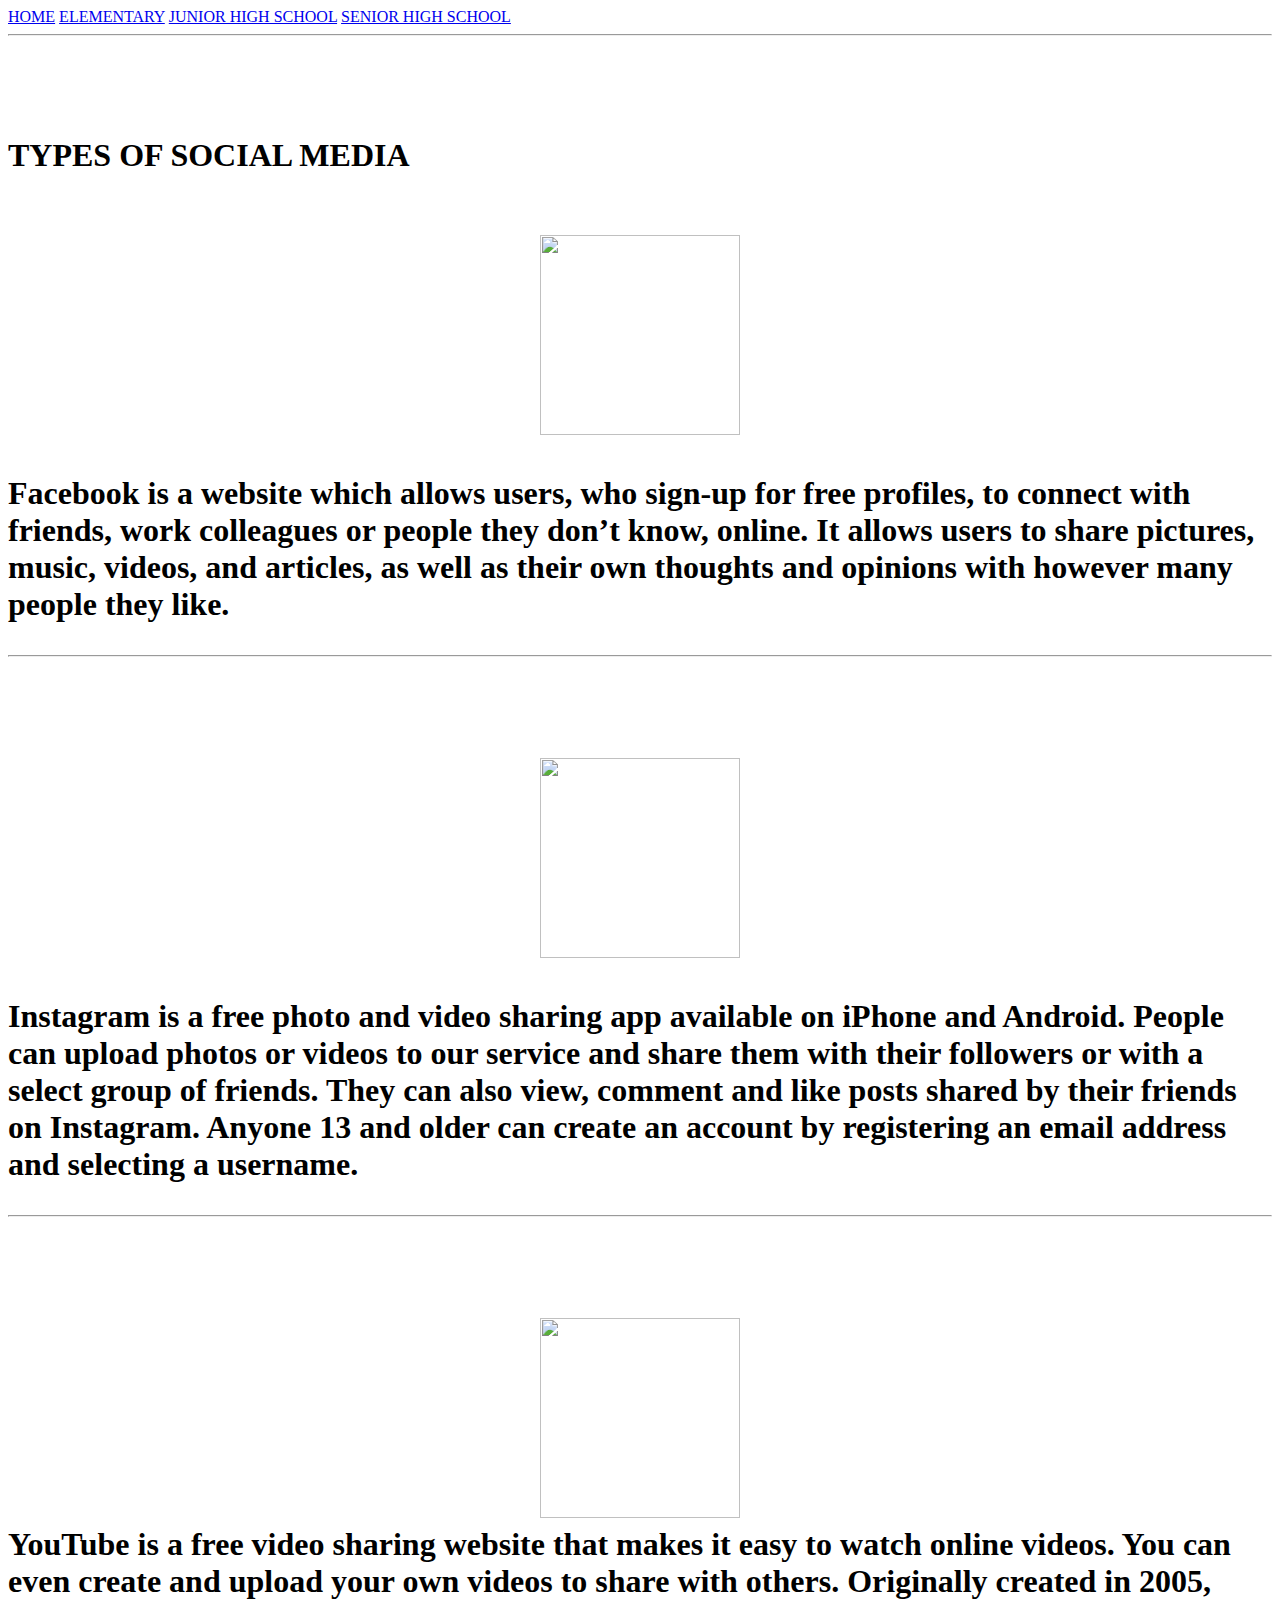
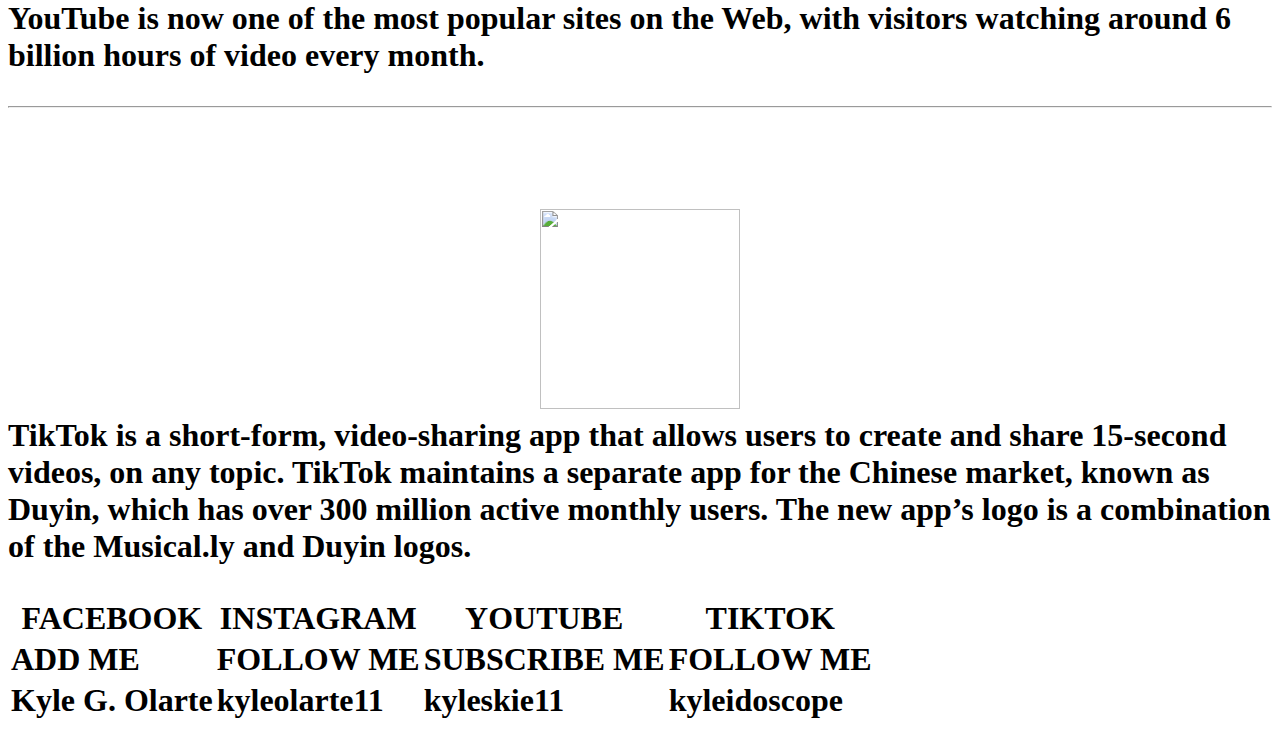
==== index.html @ 46813337 "Add files via upload" ====
<!DOCTYPE html>
<html>
<head>
	<meta charset="utf-8">
	<meta name="viewport" content="width=device-width, initial-scale=1">
	<link rel="stylesheet" type="text/css" href="MidtermStylesheet.css">
	<link rel="icon" type="logo/icon" href="imijis/favicon.ico">
	<title>Web| Home</title>
</head>
<body>
	<div class="topnav">		
		<a class="active" href="Index.html">HOME</a>
		<a href="Elementary.html">ELEMENTARY</a>
		<a href="Highschool.html">JUNIOR HIGH SCHOOL</a>
		<a href="SHS.html">SENIOR HIGH SCHOOL</a>
	</div>

<hr>

<br>

<br>

<br>

<br>
		<h1>TYPES OF SOCIAL MEDIA</h1>
	
        &nbsp &nbsp 
        <h1>
        <a href="https://www.google.com/search?q=instagram%20logo%20marijuana&tbm=isch&tbs=rimg:CZc8R4rLZdkNYYOseYIdHcwJ8AEAsgIOCgIIABAAOgQIABAAQAE&rlz=1C1GCEU_enPH1028PH1028&hl=en-US&sa=X&ved=0CBsQuIIBahcKEwjQ3s_c1PL6AhUAAAAAHQAAAAAQEA&biw=1263&bih=849#imgrc=C99iaTc_-uqlYM">
        <center>
        <img src="https://i.pinimg.com/236x/bb/4b/22/bb4b221f72e1ce58f6b062ec73f9024a.jpg" height="200" width="200">
        
        </center>
    <p> 
        </a>
         Facebook is a website which allows users, who sign-up for free profiles, to connect with friends, work colleagues or people they don’t know, online. It allows users to share pictures, music, videos, and articles, as well as their own thoughts and opinions with however many people they like.

         <!-- Facebook is a website which allows users, who sign-up for free profiles, to connect with friends, work colleagues or people they don’t know, online. It allows users to share pictures, music, videos, and articles, as well as their own thoughts and opinions with however many people they like. -->
    </p>

   
    
    <hr>
    <p>
         &nbsp &nbsp
         <a href="https://www.google.com/search?q=instagram%20logo%20marijuana&tbm=isch&tbs=rimg:CZc8R4rLZdkNYYOseYIdHcwJ8AEAsgIOCgIIABAAOgQIABAAQAE&rlz=1C1GCEU_enPH1028PH1028&hl=en-US&sa=X&ved=0CBsQuIIBahcKEwjQ3s_c1PL6AhUAAAAAHQAAAAAQEA&biw=1263&bih=849#imgrc=NCtbM234zzLM0M">
         <center>
         <img src="https://i.pinimg.com/originals/c8/a7/36/c8a73644612f613c732b1d77a5faab6f.png" height="200" width="200"></center>
         
    <p>
         </a>
         Instagram is a free photo and video sharing app available on iPhone and Android. People can upload photos or videos to our service and share them with their followers or with a select group of friends. They can also view, comment and like posts shared by their friends on Instagram. Anyone 13 and older can create an account by registering an email address and selecting a username.

           <!-- Instagram is a free photo and video sharing app available on iPhone and Android. People can upload photos or videos to our service and share them with their followers or with a select group of friends. They can also view, comment and like posts shared by their friends on Instagram. Anyone 13 and older can create an account by registering an email address and selecting a username. -->
    </p>

    <hr>
    <p>
         &nbsp &nbsp
         <a href="https://www.google.com/search?q=instagram%20logo%20marijuana&tbm=isch&tbs=rimg:CZc8R4rLZdkNYYOseYIdHcwJ8AEAsgIOCgIIABAAOgQIABAAQAE&rlz=1C1GCEU_enPH1028PH1028&hl=en-US&sa=X&ved=0CBsQuIIBahcKEwjQ3s_c1PL6AhUAAAAAHQAAAAAQEA&biw=1263&bih=849#imgrc=NCtbM234zzLM0M&imgdii=rRn7WrDkx-UgQM">
         <center>
         <img src="https://i.pinimg.com/originals/dd/cd/20/ddcd20e1eac049728ffe500230154c24.png" height="200" width="200">
         </center>
         
         </a>
         YouTube is a free video sharing website that makes it easy to watch online videos. You can even create and upload your own videos to share with others. Originally created in 2005, YouTube is now one of the most popular sites on the Web, with visitors watching around 6 billion hours of video every month.

          <!-- YouTube is a free video sharing website that makes it easy to watch online videos. You can even create and upload your own videos to share with others. Originally created in 2005, YouTube is now one of the most popular sites on the Web, with visitors watching around 6 billion hours of video every month. -->
    </p>

    <hr>
    <p>
            &nbsp &nbsp 
            <a href="https://www.google.com/search?q=instagram%20logo%20marijuana&tbm=isch&tbs=rimg:CZc8R4rLZdkNYYOseYIdHcwJ8AEAsgIOCgIIABAAOgQIABAAQAE&rlz=1C1GCEU_enPH1028PH1028&hl=en-US&sa=X&ved=0CBsQuIIBahcKEwjQ3s_c1PL6AhUAAAAAHQAAAAAQEA&biw=1263&bih=849#imgrc=rRn7WrDkx-UgQM&imgdii=N46c1-aedlE6lM"><center>
            <img src="https://i.pinimg.com/originals/60/e6/48/60e648b40c07b2d7860a15633d5d999e.png" height="200" width="200">
            </center>
            
            </a>
            TikTok is a short-form, video-sharing app that allows users to create and share 15-second videos, on any topic. TikTok maintains a separate app for the Chinese market, known as Duyin, which has over 300 million active monthly users. The new app’s logo is a combination of the Musical.ly and Duyin logos.

         <!--  TikTok is a short-form, video-sharing app that allows users to create and share 15-second videos, on any topic.
          TikTok maintains a separate app for the Chinese market, known as Duyin, which has over 300 million active monthly users. The new app’s logo is a combination of the Musical.ly and Duyin logos. -->


    </p>
            
 <table>
  <tr>
    <th>FACEBOOK</th>
    <th>INSTAGRAM</th>
    <th>YOUTUBE</th>
    <th>TIKTOK</th>
    
    
  </tr>
  <tr>
    <td>ADD ME</td>
    <td>FOLLOW ME</td>
    <td>SUBSCRIBE ME</td>
    <td>FOLLOW ME</td>
    
  </tr>
  <tr>
    <td>Kyle G. Olarte</td>
    <td>kyleolarte11</td>
    <td>kyleskie11</td>
    <td>kyleidoscope</td>
    
    
   
    

</table>

<body>
		
</body>
</html>
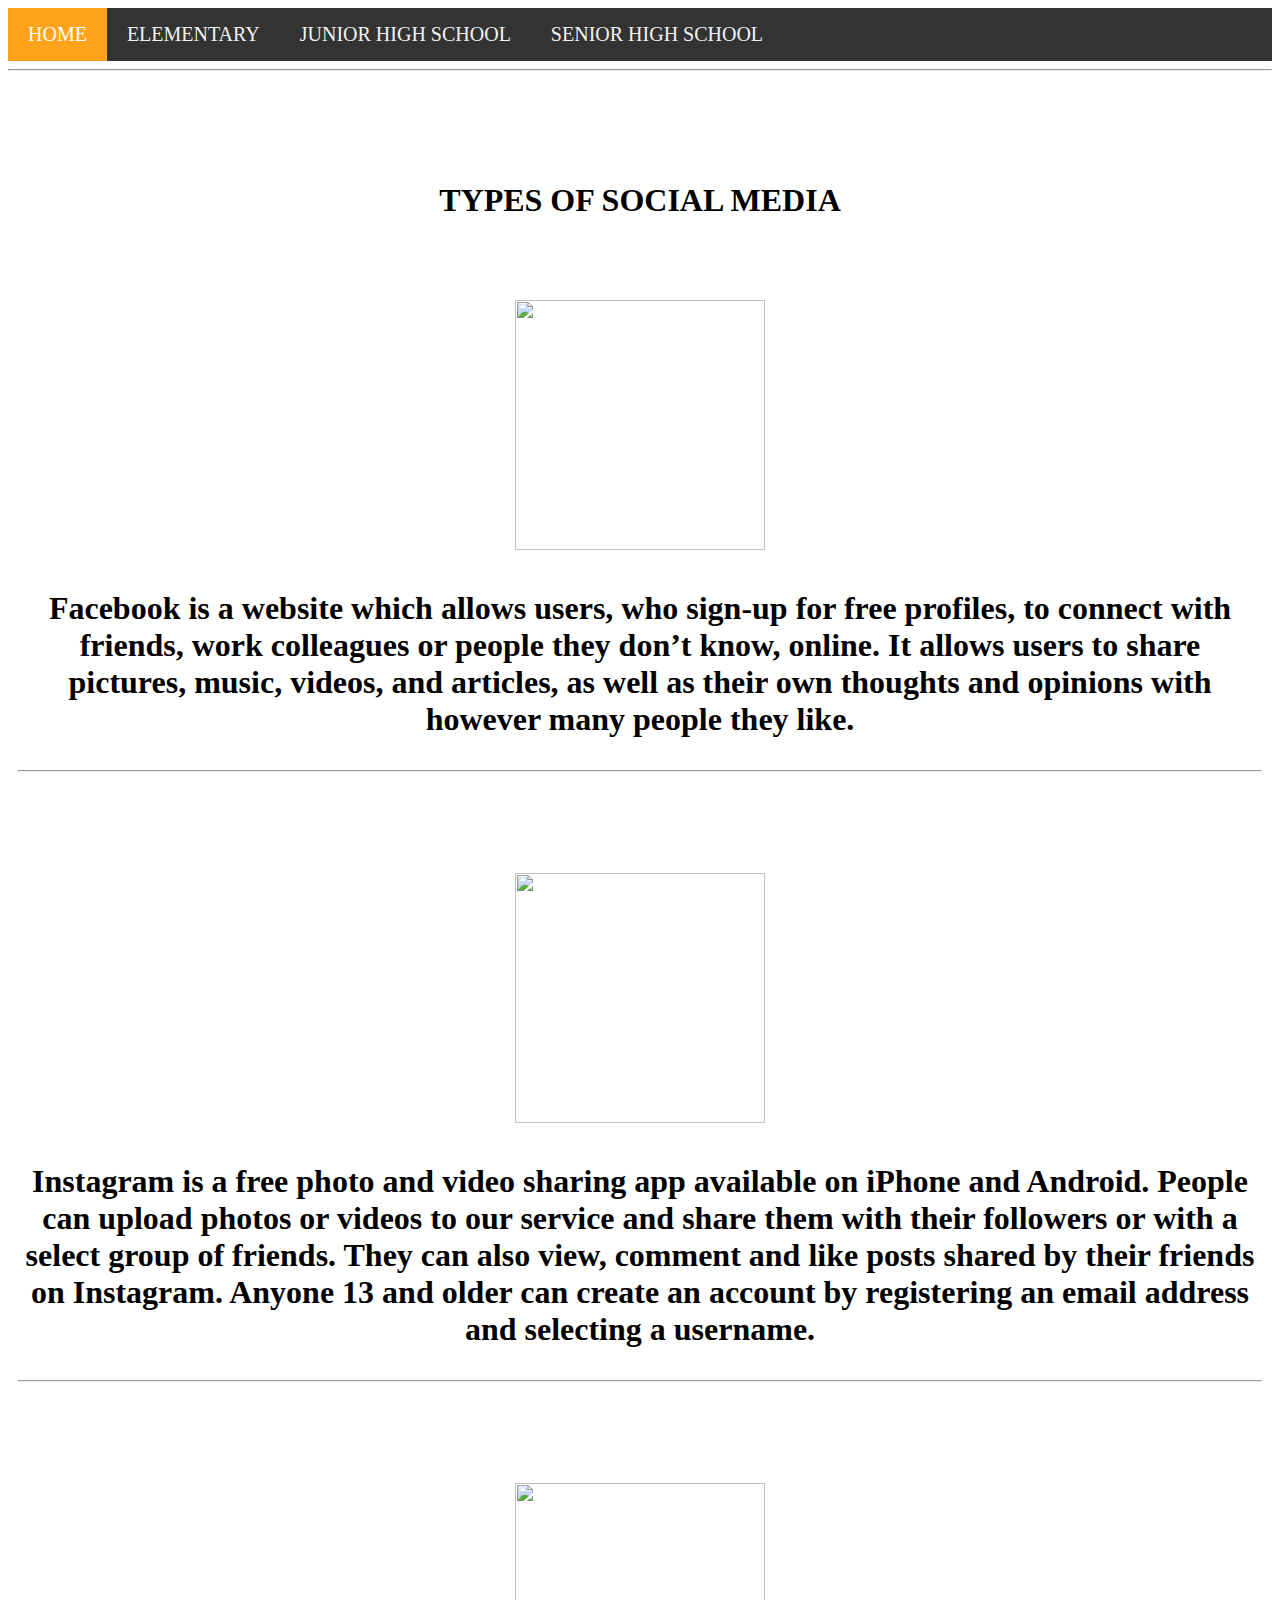
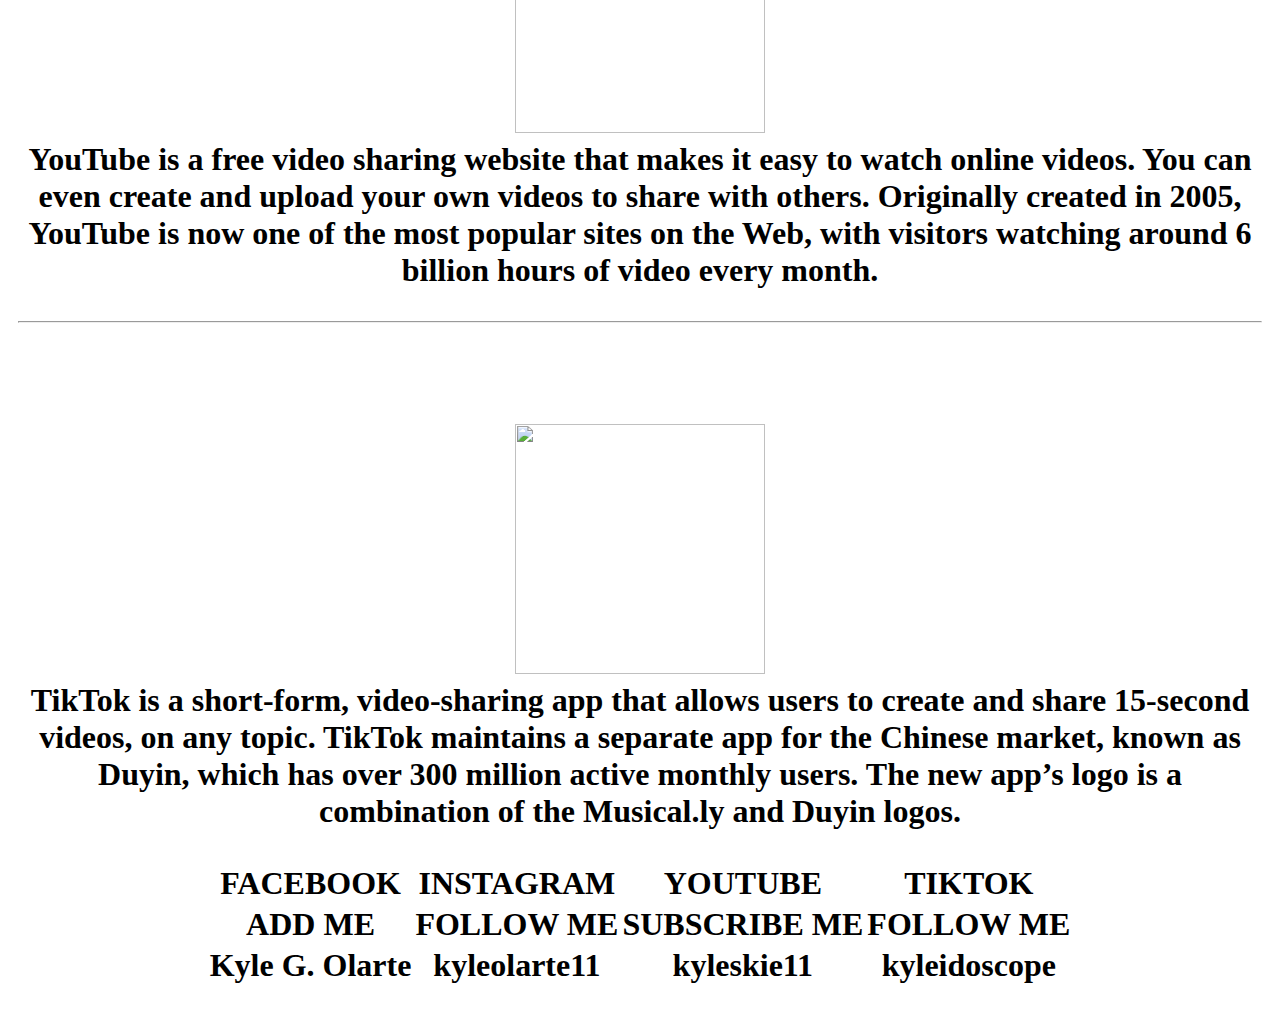
==== commit 33c7d0b9: "Add files via upload" ====
--- a/index.html
+++ b/index.html
@@ -10,9 +10,9 @@
 <body>
 	<div class="topnav">		
 		<a class="active" href="Index.html">HOME</a>
-		<a href="Elementary.html">ELEMENTARY</a>
-		<a href="Highschool.html">JUNIOR HIGH SCHOOL</a>
-		<a href="SHS.html">SENIOR HIGH SCHOOL</a>
+		<a href="elementary.html">ELEMENTARY</a>
+		<a href="highschool.html">JUNIOR HIGH SCHOOL</a>
+		<a href="shs.html">SENIOR HIGH SCHOOL</a>
 	</div>
 
 <hr>
--- a/MidtermStylesheet.css
+++ b/MidtermStylesheet.css
@@ -0,0 +1,103 @@
+.topnav {
+  overflow: hidden;
+  background-color: #333;
+}
+
+.topnav a {
+  float: left;
+  color: #f2f2f2;
+  text-align: center;
+  padding: 15px 20px;
+  text-decoration: none;
+  font-size: 20px;
+  font-family: Georgia;
+}
+
+.topnav a:hover {
+  background-color: #ddd;
+  color: black;
+}
+
+.topnav a.active {
+  background-color: #ffa31a;
+  color: white;
+}
+h1  {
+	text-align: center;
+	color: black;
+	border: 10px solid white;
+    }
+#pag1	{
+		font-family: verdana;
+		background:red;
+		border:10px solid firebrick;
+	}
+#pag2   {
+		font-family: verdana;
+		background: yellow;
+		border:10px solid olive;
+    }
+#pag3   {
+		font-family: verdana;
+		background: green;
+		border:10px solid forestgreen; 
+    }
+#pag4   {
+		font-family: verdana;
+		background: blue;
+		border:10px solid skyblue;
+}
+body {
+	background-image: url(https://wallpaperset.com/w/full/b/2/7/42969.jpg);
+}
+table, th, td
+		{
+		border: 2px solid;
+		border-collapse: collapse;
+		border-color: white;
+
+} 
+		
+th		{
+	text-align: center;
+	color: dark orange;
+	font size: 100%;
+
+}
+
+td 		{text-align: center;
+	color: black;
+
+} 
+
+table{
+	margin-left: auto;
+	margin-right: auto;
+}
+
+img {
+	width: 100px;
+	height: 100px;
+}
+img:hover{
+	width: 200px;
+	height: 200px;
+}
+#body1
+{
+	background-image: url(https://www.valleyoakwealthmanagement.com/wp-content/uploads/2015/05/green-background.jpg);
+}
+#body2{
+	background-image: url(https://wallpapertag.com/wallpaper/full/7/0/4/63855-white-background-hd-1920x1080-download-free.jpg);
+}
+#body3{
+	background-image: url(https://th.bing.com/th/id/OIP.Xy0RM4iIhCSg1DKZvLYgtQHaEo?pid=ImgDet&rs=1);
+}
+img {
+	width: 250px;
+	height: 250px;
+}
+h2 {
+	text-align: center;
+	color: black;
+}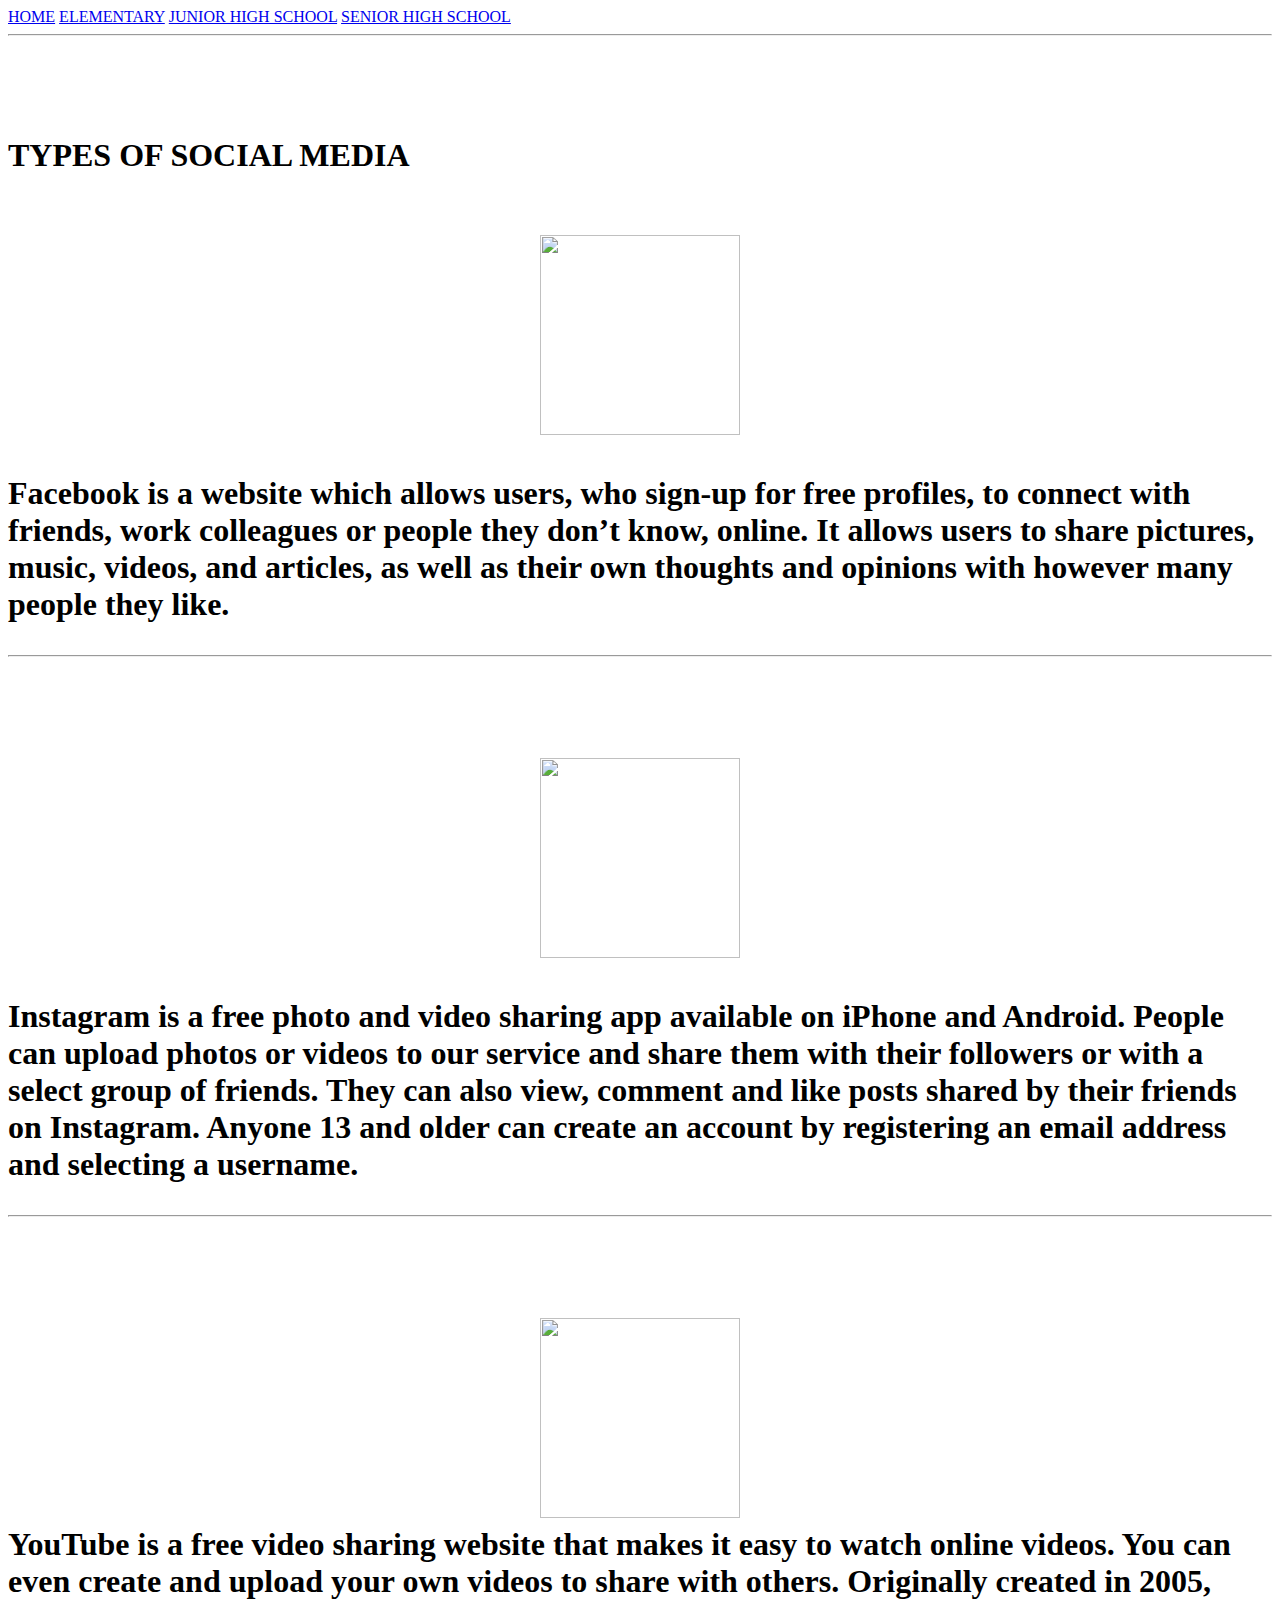
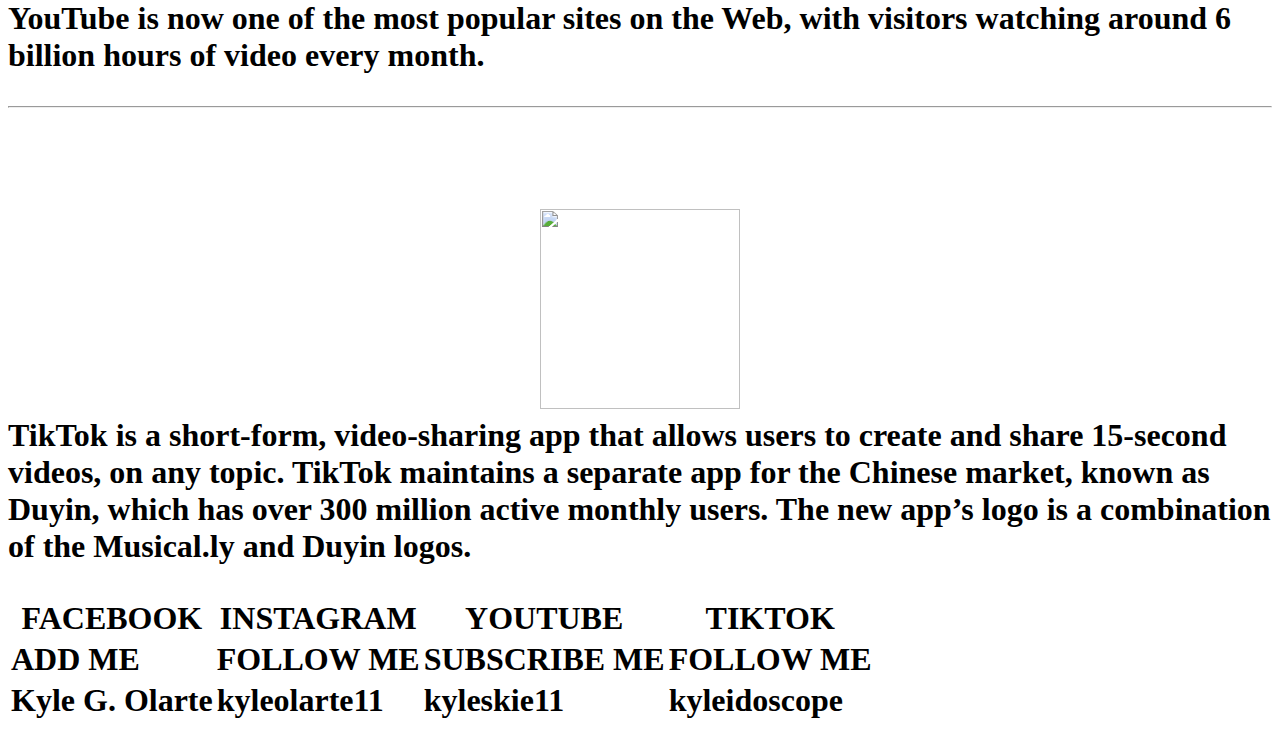
==== commit ad92f811: "Add files via upload" ====
--- a/index.html
+++ b/index.html
@@ -4,12 +4,12 @@
 	<meta charset="utf-8">
 	<meta name="viewport" content="width=device-width, initial-scale=1">
 	<link rel="stylesheet" type="text/css" href="MidtermStylesheet.css">
-	<link rel="icon" type="logo/icon" href="imijis/favicon.ico">
+	<link rel="icon" type="logo/icon" href="favicon.ico">
 	<title>Web| Home</title>
 </head>
 <body>
 	<div class="topnav">		
-		<a class="active" href="Index.html">HOME</a>
+		<a class="active" href="index.html">HOME</a>
 		<a href="elementary.html">ELEMENTARY</a>
 		<a href="highschool.html">JUNIOR HIGH SCHOOL</a>
 		<a href="shs.html">SENIOR HIGH SCHOOL</a>
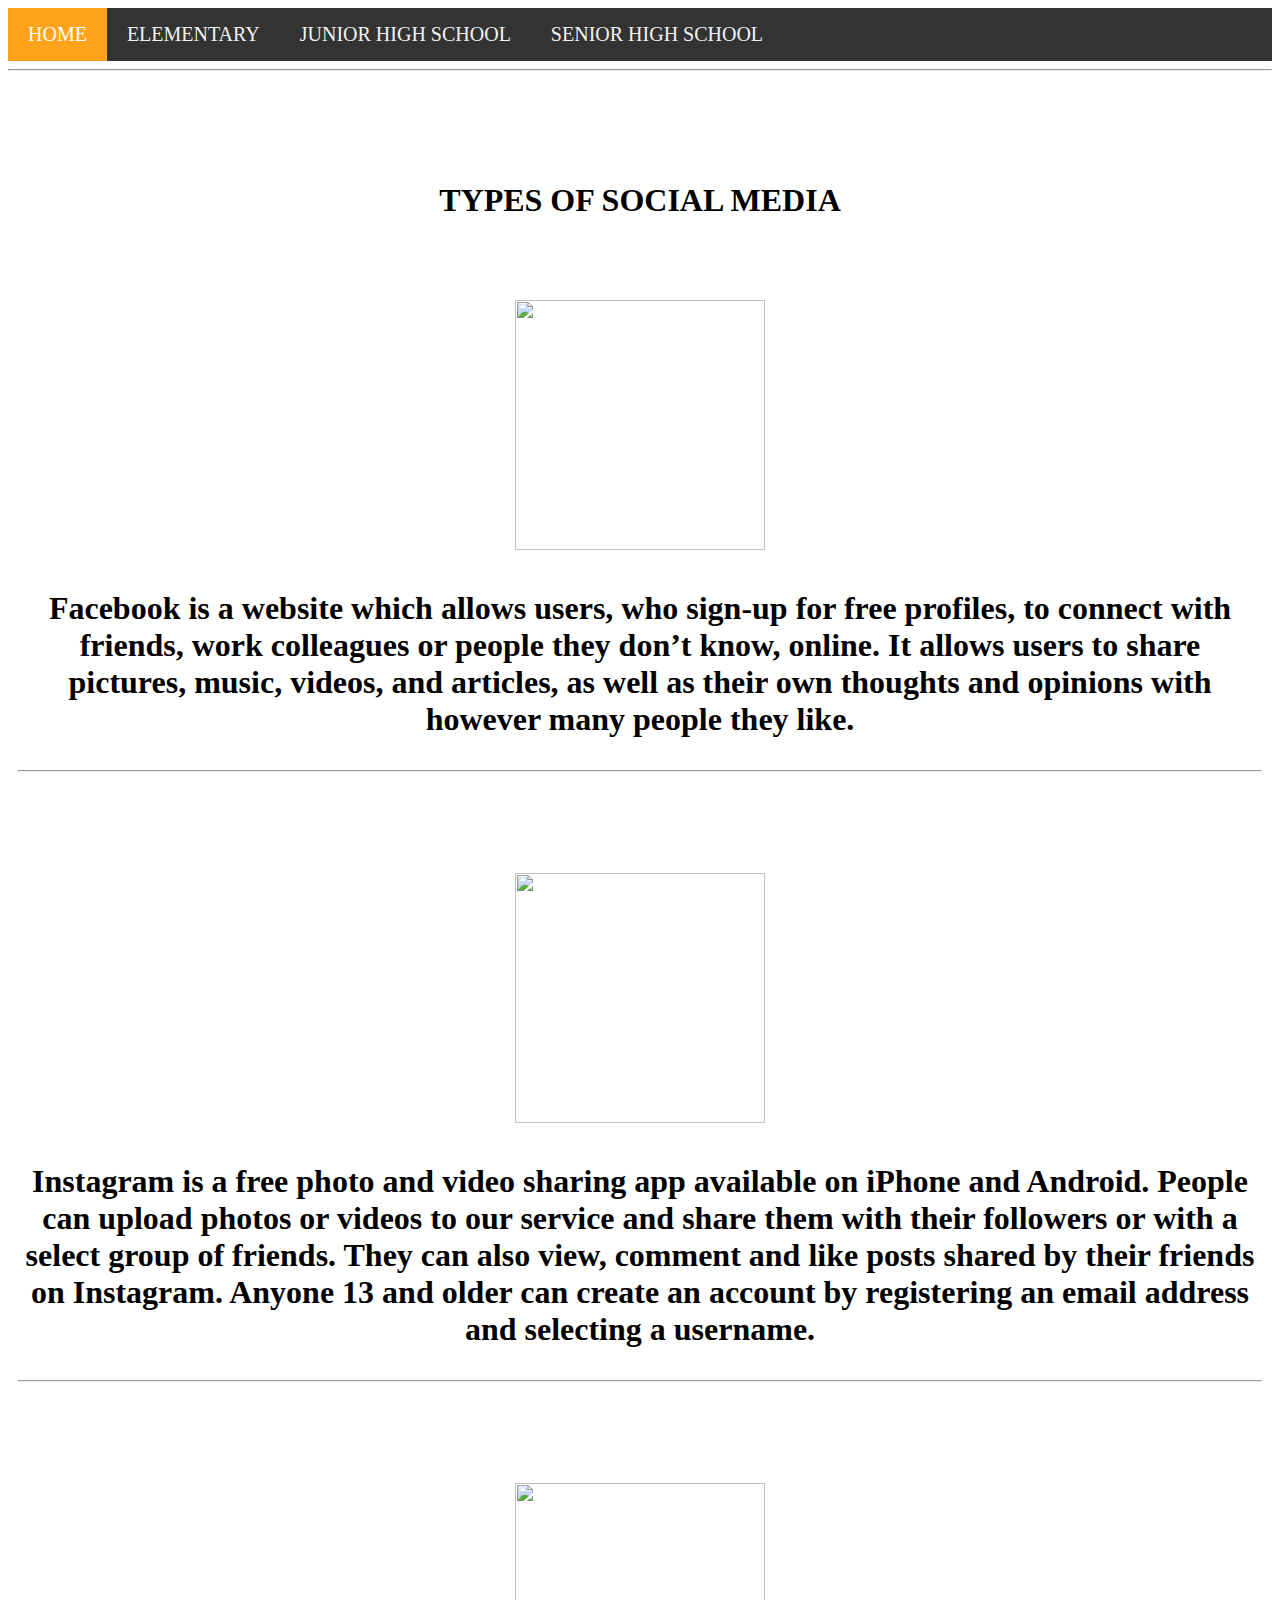
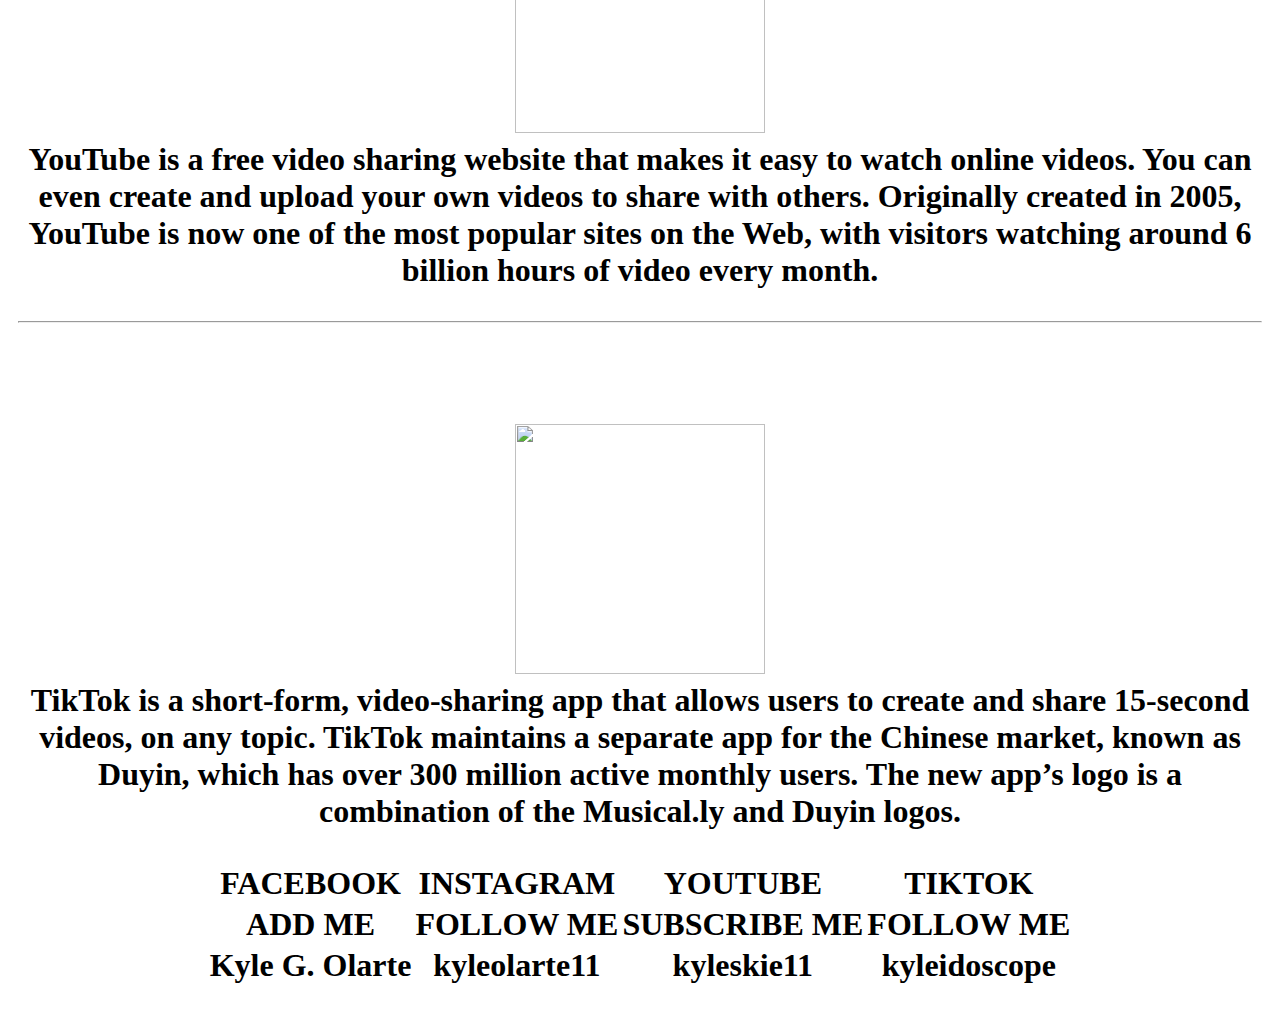
==== commit 1cb243d0: "Add files via upload" ====
--- a/index.html
+++ b/index.html
@@ -3,7 +3,7 @@
 <head>
 	<meta charset="utf-8">
 	<meta name="viewport" content="width=device-width, initial-scale=1">
-	<link rel="stylesheet" type="text/css" href="MidtermStylesheet.css">
+	<link rel="stylesheet" type="text/css" href="midtermstylesheet.css">
 	<link rel="icon" type="logo/icon" href="favicon.ico">
 	<title>Web| Home</title>
 </head>
--- a/midtermstylesheet.css
+++ b/midtermstylesheet.css
@@ -0,0 +1,103 @@
+.topnav {
+  overflow: hidden;
+  background-color: #333;
+}
+
+.topnav a {
+  float: left;
+  color: #f2f2f2;
+  text-align: center;
+  padding: 15px 20px;
+  text-decoration: none;
+  font-size: 20px;
+  font-family: Georgia;
+}
+
+.topnav a:hover {
+  background-color: #ddd;
+  color: black;
+}
+
+.topnav a.active {
+  background-color: #ffa31a;
+  color: white;
+}
+h1  {
+	text-align: center;
+	color: black;
+	border: 10px solid white;
+    }
+#pag1	{
+		font-family: verdana;
+		background:red;
+		border:10px solid firebrick;
+	}
+#pag2   {
+		font-family: verdana;
+		background: yellow;
+		border:10px solid olive;
+    }
+#pag3   {
+		font-family: verdana;
+		background: green;
+		border:10px solid forestgreen; 
+    }
+#pag4   {
+		font-family: verdana;
+		background: blue;
+		border:10px solid skyblue;
+}
+body {
+	background-image: url(https://wallpaperset.com/w/full/b/2/7/42969.jpg);
+}
+table, th, td
+		{
+		border: 2px solid;
+		border-collapse: collapse;
+		border-color: white;
+
+} 
+		
+th		{
+	text-align: center;
+	color: dark orange;
+	font size: 100%;
+
+}
+
+td 		{text-align: center;
+	color: black;
+
+} 
+
+table{
+	margin-left: auto;
+	margin-right: auto;
+}
+
+img {
+	width: 100px;
+	height: 100px;
+}
+img:hover{
+	width: 200px;
+	height: 200px;
+}
+#body1
+{
+	background-image: url(https://www.valleyoakwealthmanagement.com/wp-content/uploads/2015/05/green-background.jpg);
+}
+#body2{
+	background-image: url(https://wallpapertag.com/wallpaper/full/7/0/4/63855-white-background-hd-1920x1080-download-free.jpg);
+}
+#body3{
+	background-image: url(https://th.bing.com/th/id/OIP.Xy0RM4iIhCSg1DKZvLYgtQHaEo?pid=ImgDet&rs=1);
+}
+img {
+	width: 250px;
+	height: 250px;
+}
+h2 {
+	text-align: center;
+	color: black;
+}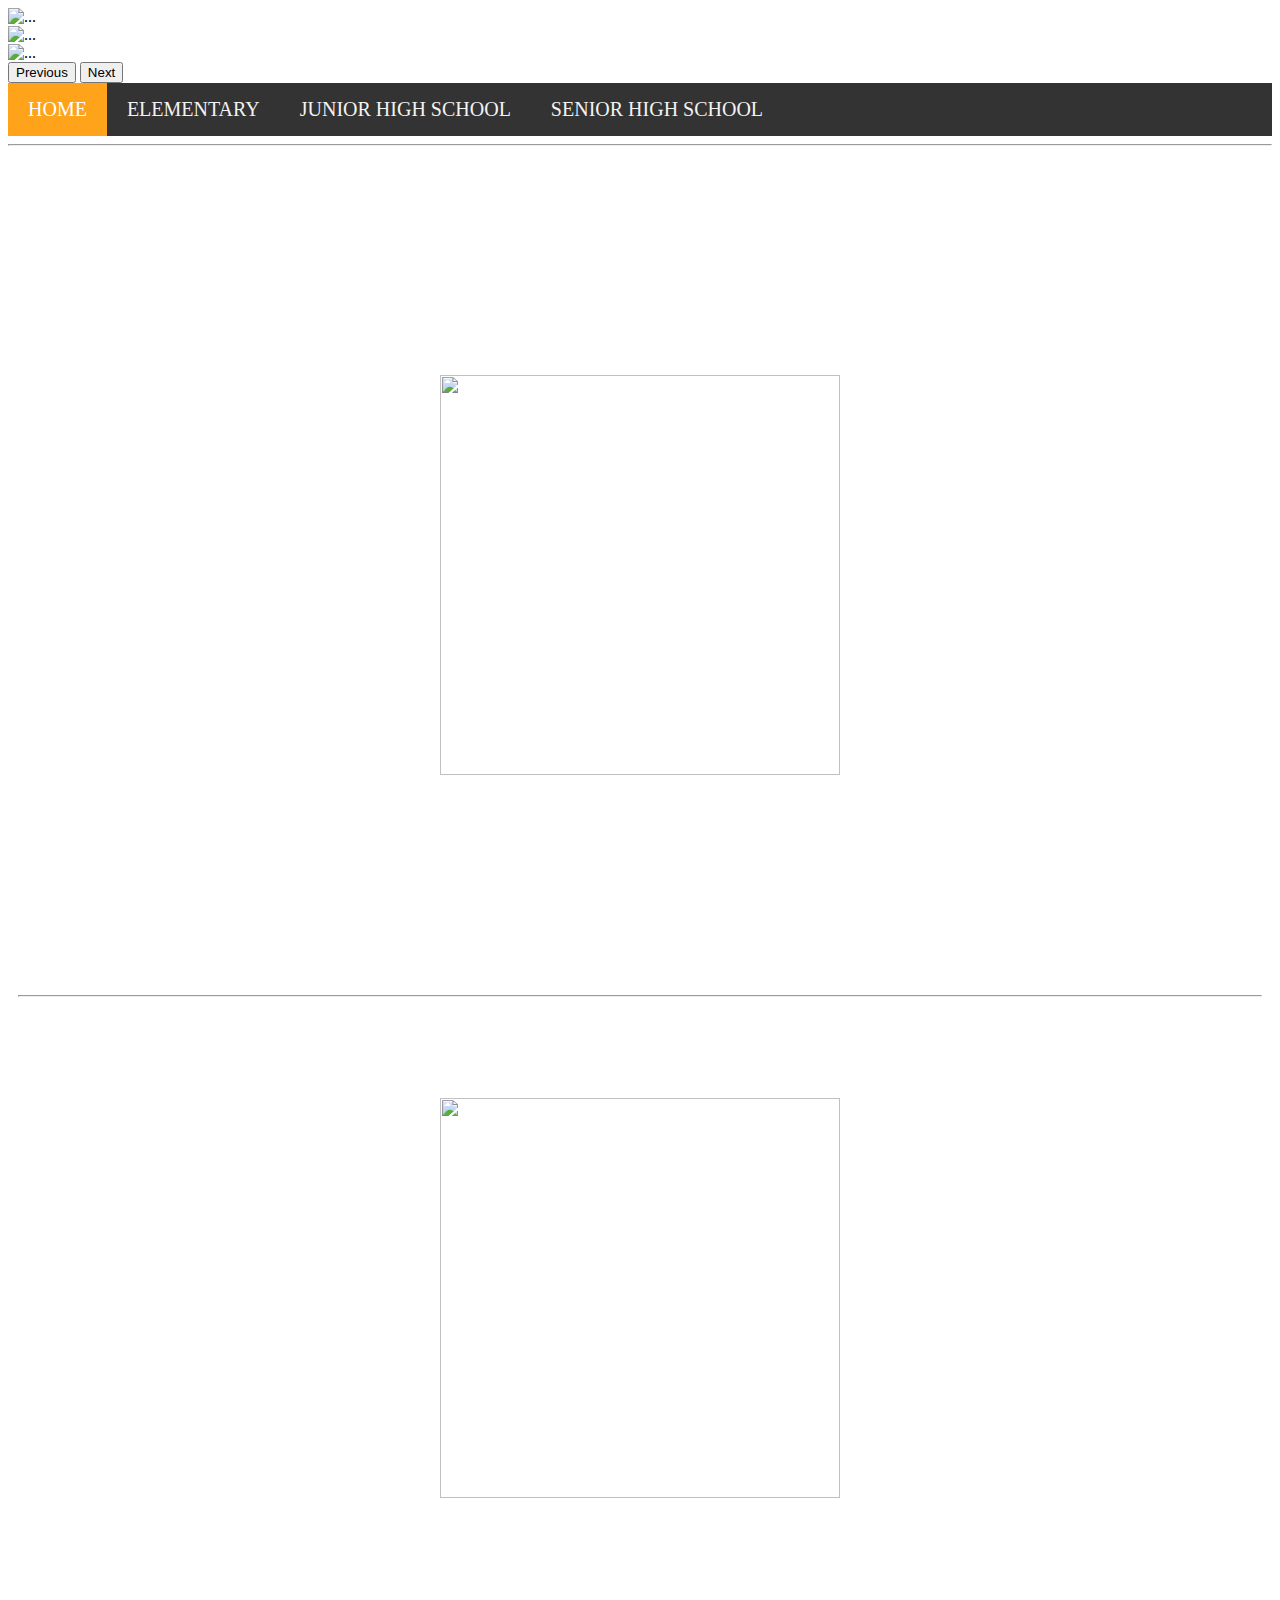
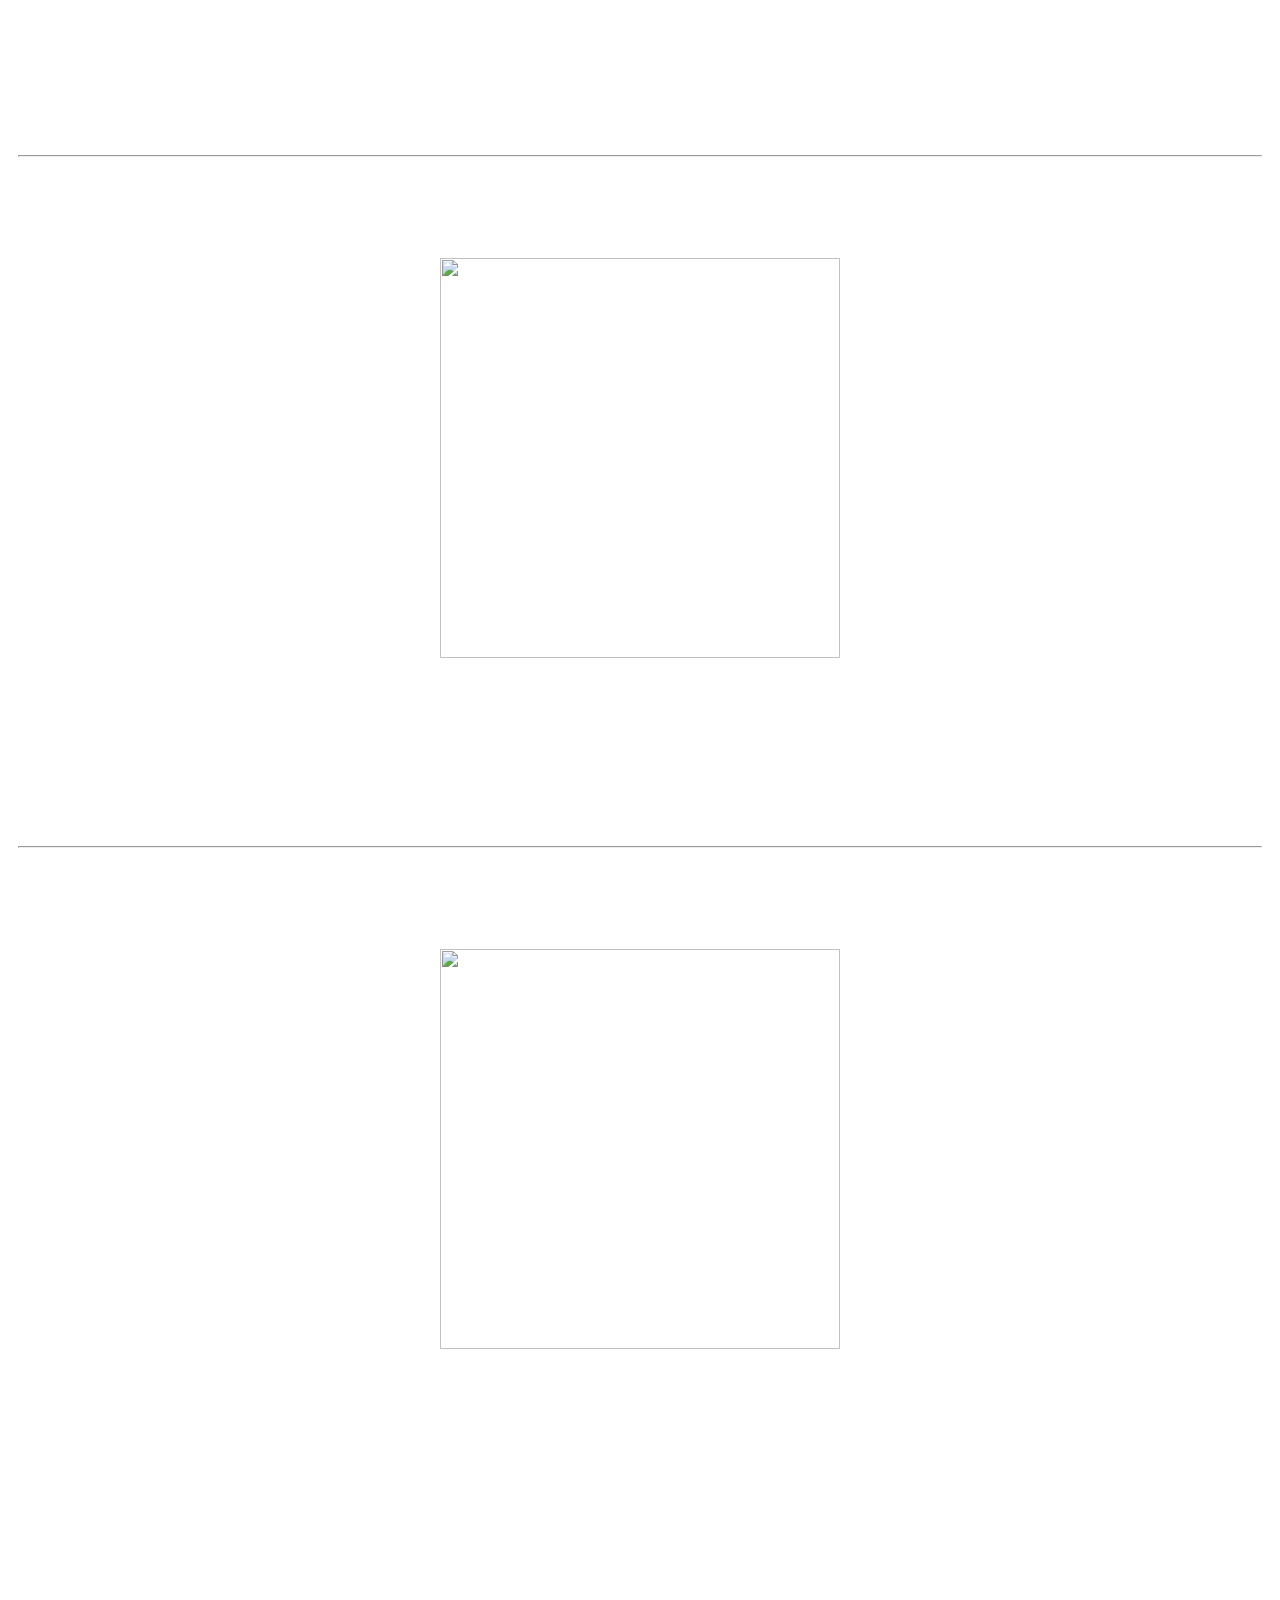
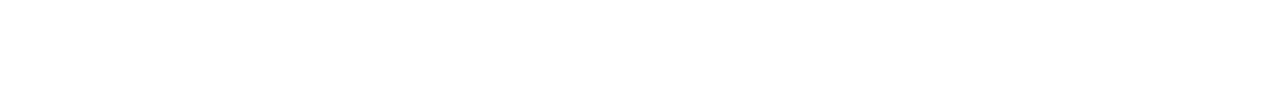
==== commit 6ea0ce88: "Add files via upload" ====
--- a/index.html
+++ b/index.html
@@ -5,9 +5,32 @@
 	<meta name="viewport" content="width=device-width, initial-scale=1">
 	<link rel="stylesheet" type="text/css" href="midtermstylesheet.css">
 	<link rel="icon" type="logo/icon" href="favicon.ico">
+    <link href="https://cdn.jsdelivr.net/npm/bootstrap@5.2.3/dist/css/bootstrap.min.css" rel="stylesheet" integrity="sha384-rbsA2VBKQhggwzxH7pPCaAqO46MgnOM80zW1RWuH61DGLwZJEdK2Kadq2F9CUG65" crossorigin="anonymous">
 	<title>Web| Home</title>
+    <script src="https://cdn.jsdelivr.net/npm/bootstrap@5.2.3/dist/js/bootstrap.bundle.min.js" integrity="sha384-kenU1KFdBIe4zVF0s0G1M5b4hcpxyD9F7jL+jjXkk+Q2h455rYXK/7HAuoJl+0I4" crossorigin="anonymous"></script>
 </head>
 <body>
+    <div id="carouselExampleInterval" class="carousel slide" data-bs-ride="carousel">
+  <div class="carousel-inner">
+    <div class="carousel-item active" data-bs-interval="10000">
+      <img src="https://cdn.nba.com/headshots/nba/latest/1040x760/977.png" class="d-block w-100" alt="...">
+    </div>
+    <div class="carousel-item" data-bs-interval="2000">
+      <img src="https://cdn.nba.com/headshots/nba/latest/1040x760/893.png" class="d-block w-100" alt="...">
+    </div>
+    <div class="carousel-item">
+      <img src="https://cdn.nba.com/headshots/nba/latest/1040x760/2544.png" class="d-block w-100" alt="...">
+    </div>
+  </div>
+  <button class="carousel-control-prev" type="button" data-bs-target="#carouselExampleInterval" data-bs-slide="prev">
+    <span class="carousel-control-prev-icon" aria-hidden="true"></span>
+    <span class="visually-hidden">Previous</span>
+  </button>
+  <button class="carousel-control-next" type="button" data-bs-target="#carouselExampleInterval" data-bs-slide="next">
+    <span class="carousel-control-next-icon" aria-hidden="true"></span>
+    <span class="visually-hidden">Next</span>
+  </button>
+</div>
 	<div class="topnav">		
 		<a class="active" href="index.html">HOME</a>
 		<a href="elementary.html">ELEMENTARY</a>
--- a/midtermstylesheet.css
+++ b/midtermstylesheet.css
@@ -24,7 +24,7 @@
 }
 h1  {
 	text-align: center;
-	color: black;
+	color: white;
 	border: 10px solid white;
     }
 #pag1	{
@@ -48,7 +48,7 @@
 		border:10px solid skyblue;
 }
 body {
-	background-image: url(https://wallpaperset.com/w/full/b/2/7/42969.jpg);
+	background-image: url(https://wallpapercave.com/wp/wp2757953.gif);
 }
 table, th, td
 		{
@@ -66,7 +66,7 @@
 }
 
 td 		{text-align: center;
-	color: black;
+	color: white;
 
 } 
 
@@ -85,19 +85,19 @@
 }
 #body1
 {
-	background-image: url(https://www.valleyoakwealthmanagement.com/wp-content/uploads/2015/05/green-background.jpg);
+	background-image: url(https://media0.giphy.com/media/WWNObA6zP3wNZBYWlU/giphy.gif);
 }
 #body2{
-	background-image: url(https://wallpapertag.com/wallpaper/full/7/0/4/63855-white-background-hd-1920x1080-download-free.jpg);
+	background-image: url(https://wallpaper.dog/large/17167820.gif);
 }
 #body3{
-	background-image: url(https://th.bing.com/th/id/OIP.Xy0RM4iIhCSg1DKZvLYgtQHaEo?pid=ImgDet&rs=1);
+	background-image: url(https://cdn.wallpapersafari.com/83/44/FOnoH8.gif);
 }
 img {
-	width: 250px;
-	height: 250px;
+	width: 400px;
+	height: 400px;
 }
 h2 {
 	text-align: center;
-	color: black;
+	color: white;
 }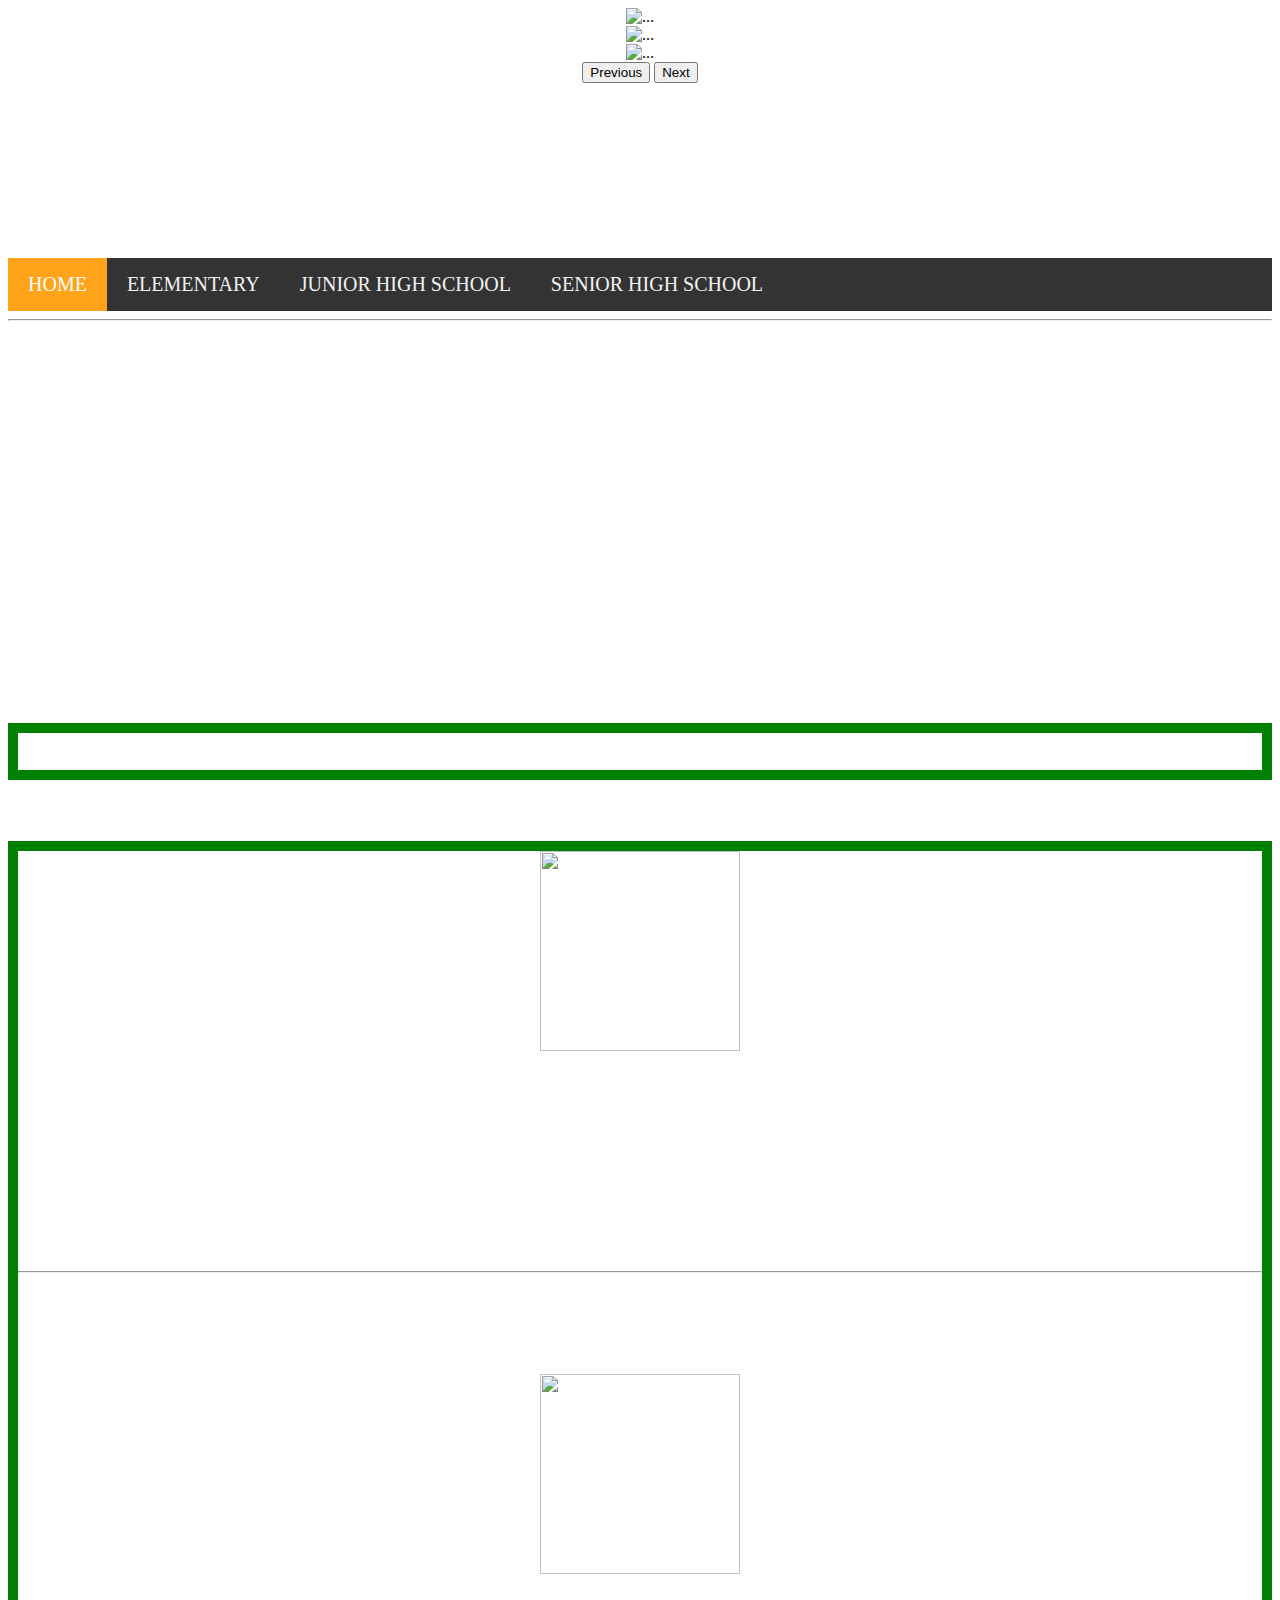
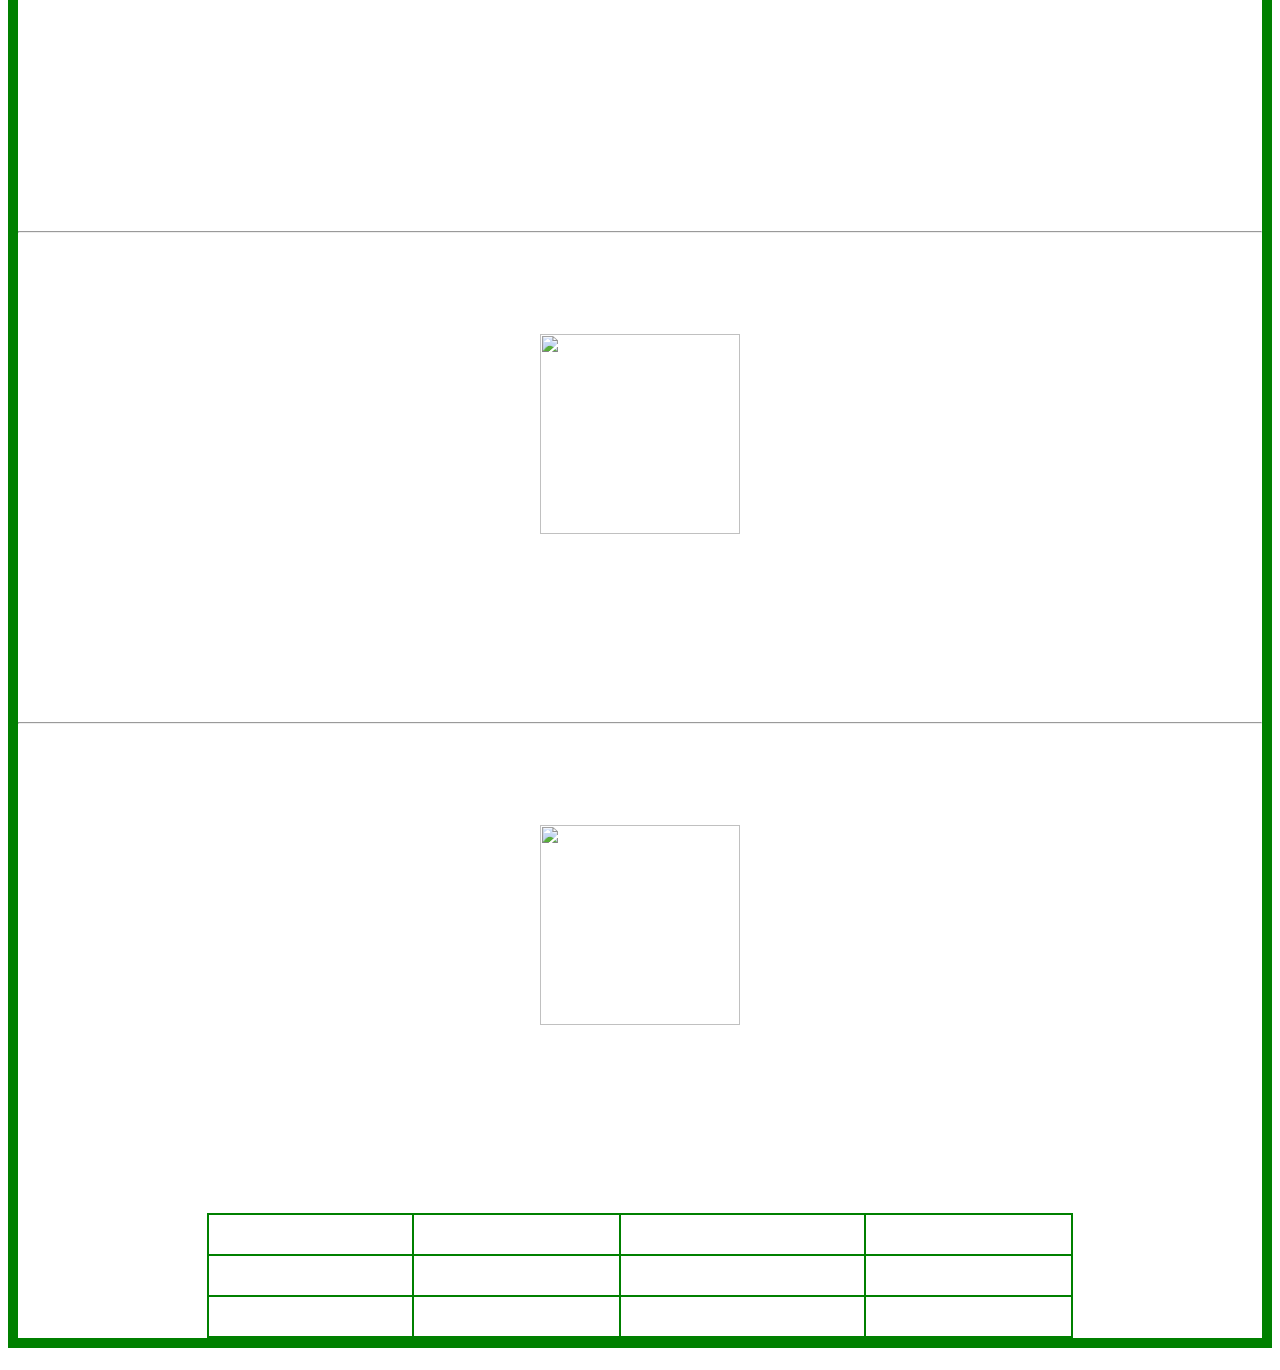
==== commit d83d87b0: "Add files via upload" ====
--- a/index.html
+++ b/index.html
@@ -10,12 +10,13 @@
     <script src="https://cdn.jsdelivr.net/npm/bootstrap@5.2.3/dist/js/bootstrap.bundle.min.js" integrity="sha384-kenU1KFdBIe4zVF0s0G1M5b4hcpxyD9F7jL+jjXkk+Q2h455rYXK/7HAuoJl+0I4" crossorigin="anonymous"></script>
 </head>
 <body>
+	<center>
     <div id="carouselExampleInterval" class="carousel slide" data-bs-ride="carousel">
   <div class="carousel-inner">
-    <div class="carousel-item active" data-bs-interval="10000">
+    <div class="carousel-item active" data-bs-interval="1500">
       <img src="https://cdn.nba.com/headshots/nba/latest/1040x760/977.png" class="d-block w-100" alt="...">
     </div>
-    <div class="carousel-item" data-bs-interval="2000">
+    <div class="carousel-item" data-bs-interval="1500">
       <img src="https://cdn.nba.com/headshots/nba/latest/1040x760/893.png" class="d-block w-100" alt="...">
     </div>
     <div class="carousel-item">
@@ -30,7 +31,7 @@
     <span class="carousel-control-next-icon" aria-hidden="true"></span>
     <span class="visually-hidden">Next</span>
   </button>
-</div>
+</div> </center>
 	<div class="topnav">		
 		<a class="active" href="index.html">HOME</a>
 		<a href="elementary.html">ELEMENTARY</a>
@@ -41,13 +42,15 @@
 <hr>
 
 <br>
+<center>
+<iframe width="560" height="315" src="https://www.youtube.com/embed/74BP0tHGgno" title="YouTube video player" frameborder="0" allow="accelerometer; autoplay; clipboard-write; encrypted-media; gyroscope; picture-in-picture" allowfullscreen></iframe>
+</center>
+
 
 <br>
 
 <br>
-
-<br>
-		<h1>TYPES OF SOCIAL MEDIA</h1>
+		<h1>TYPES OF HERBAL MEDIA</h1>
 	
         &nbsp &nbsp 
         <h1>
@@ -56,6 +59,7 @@
         <img src="https://i.pinimg.com/236x/bb/4b/22/bb4b221f72e1ce58f6b062ec73f9024a.jpg" height="200" width="200">
         
         </center>
+
     <p> 
         </a>
          Facebook is a website which allows users, who sign-up for free profiles, to connect with friends, work colleagues or people they don’t know, online. It allows users to share pictures, music, videos, and articles, as well as their own thoughts and opinions with however many people they like.
--- a/midtermstylesheet.css
+++ b/midtermstylesheet.css
@@ -25,7 +25,7 @@
 h1  {
 	text-align: center;
 	color: white;
-	border: 10px solid white;
+	border: 10px solid green;
     }
 #pag1	{
 		font-family: verdana;
@@ -54,7 +54,7 @@
 		{
 		border: 2px solid;
 		border-collapse: collapse;
-		border-color: white;
+		border-color: green;
 
 } 
 		
@@ -94,10 +94,14 @@
 	background-image: url(https://cdn.wallpapersafari.com/83/44/FOnoH8.gif);
 }
 img {
-	width: 400px;
-	height: 400px;
+	width: 200px;
+	height: 200px;
 }
 h2 {
 	text-align: center;
 	color: white;
+}
+.carousel{
+	width: 250px;
+	height: 250px;
 }